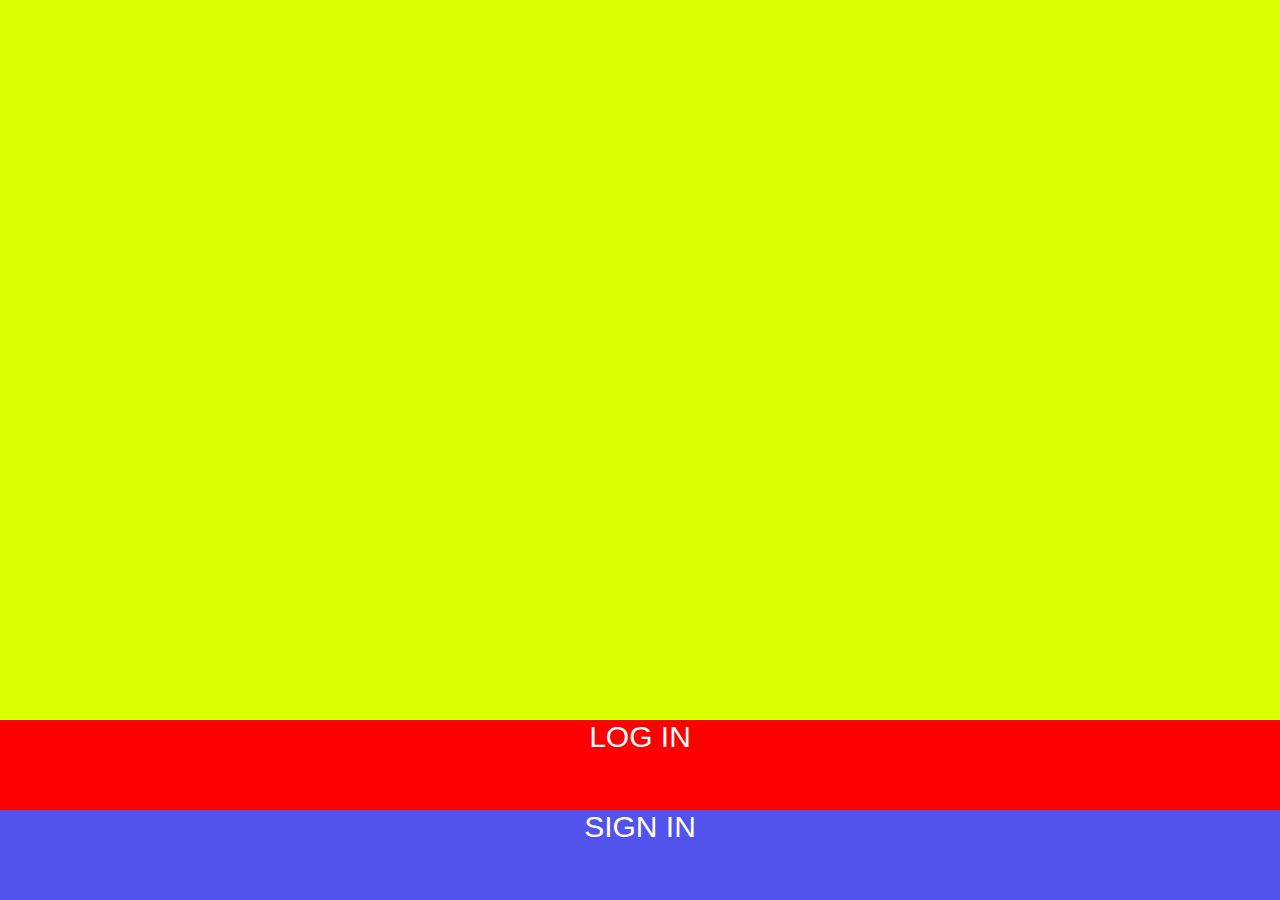
==== Snapchat Page/index.html @ 3d8abd3e "Add files via upload" ====
<!DOCTYPE html>
<!DOCTYPE html>
<html lang="en">
<head>
    <meta charset="UTF-8">
    <meta name="viewport" content="width=device-width, initial-scale=1.0">
    <title>SNAP CHAT PAGE</title>
    <link rel="stylesheet" type="text/css" href="style.css">
</head>
<body>
    <div class="button-container">
        <a href="#" class="login-button">LOG IN</a>
        <a href="#" class="signin-button">SIGN IN</a>
    </div>
</body>
</html>
---- Snapchat Page/style.css ----
body {
    margin: 0;
    padding: 0;
    background-color: rgb(217, 255, 0)
}

.button-container {
    position: fixed;
    bottom: 0;
    width: 100%;
    display: flex;
    flex-direction: column;
    align-items: center;
    font-family: Arial, Helvetica, sans-serif;
    
  
}

.login-button,
.signin-button {
    display: block;
    width: 100vw; 
    height: 10vh; 
    text-align: center;
    text-decoration: none;
    color: #fff;
    font-size: 30px;
}

.login-button {
    background-color: red;
}

.signin-button {
    background-color: rgb(82, 82, 237);
}
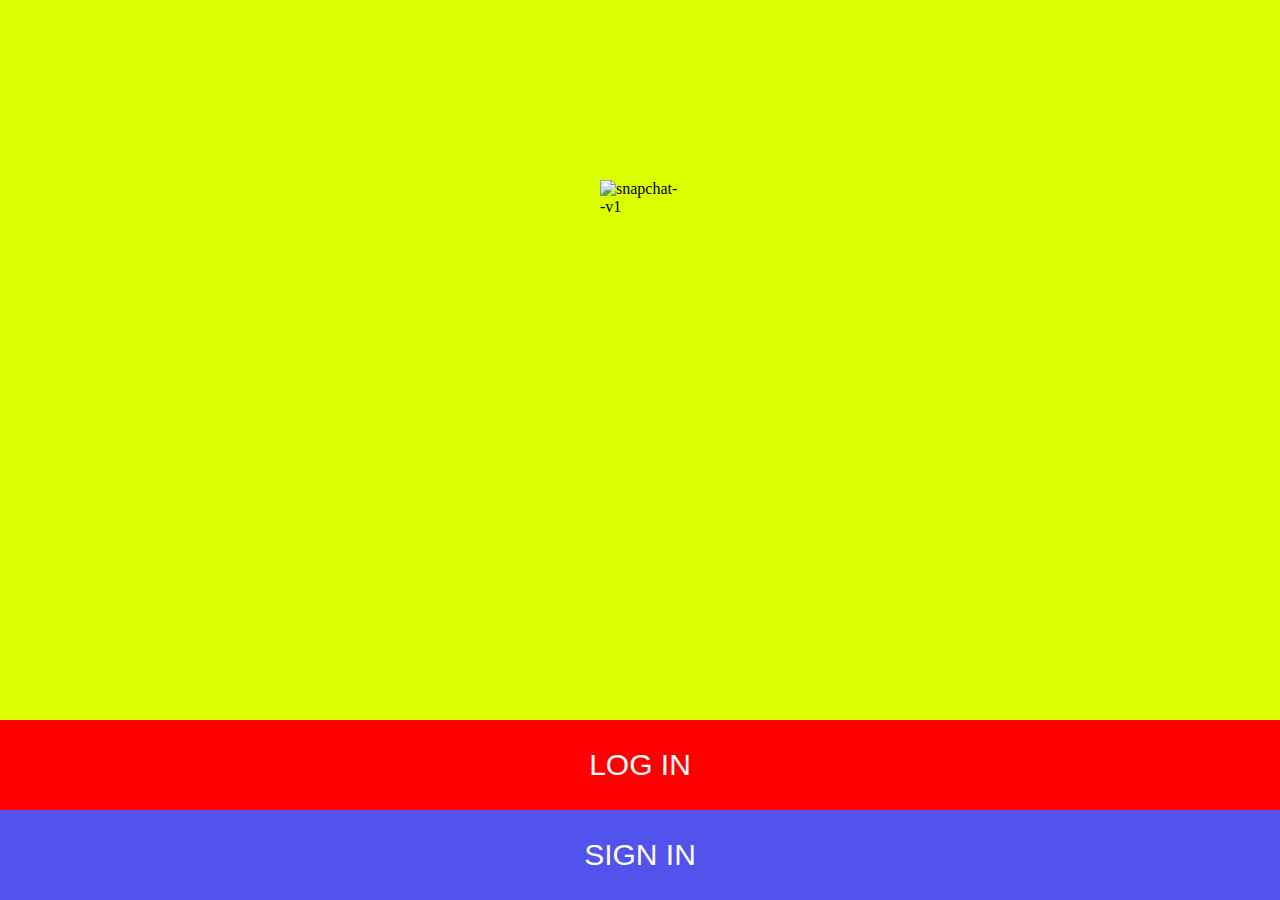
==== commit c42e32f0: "Add files via upload" ====
--- a/Snapchat Page/index.html
+++ b/Snapchat Page/index.html
@@ -8,8 +8,11 @@
     <link rel="stylesheet" type="text/css" href="style.css">
 </head>
 <body>
-    <div class="button-container">
-        <a href="#" class="login-button">LOG IN</a>
+    <div class="picture">
+    <img class="white-image" width="80" height="80" src="https://img.icons8.com/ios/50/snapchat--v1.png" alt="snapchat--v1"/>
+    </div>
+    <div class="container">
+        <a href="login.html" class="login-button">LOG IN</a>
         <a href="#" class="signin-button">SIGN IN</a>
     </div>
 </body>
--- a/Snapchat Page/style.css
+++ b/Snapchat Page/style.css
@@ -4,7 +4,7 @@
     background-color: rgb(217, 255, 0)
 }
 
-.button-container {
+.container {
     position: fixed;
     bottom: 0;
     width: 100%;
@@ -18,13 +18,16 @@
 
 .login-button,
 .signin-button {
-    display: block;
+    display: flex;
+    justify-content: space-around;
+    align-items: center;
     width: 100vw; 
     height: 10vh; 
     text-align: center;
     text-decoration: none;
     color: #fff;
     font-size: 30px;
+    
 }
 
 .login-button {
@@ -33,4 +36,14 @@
 
 .signin-button {
     background-color: rgb(82, 82, 237);
-}+}
+
+.picture {
+    margin-bottom: 20px; 
+    display: flex;
+    justify-content: center;
+    align-items: center;
+    padding-top: 20vh;
+}
+
+
